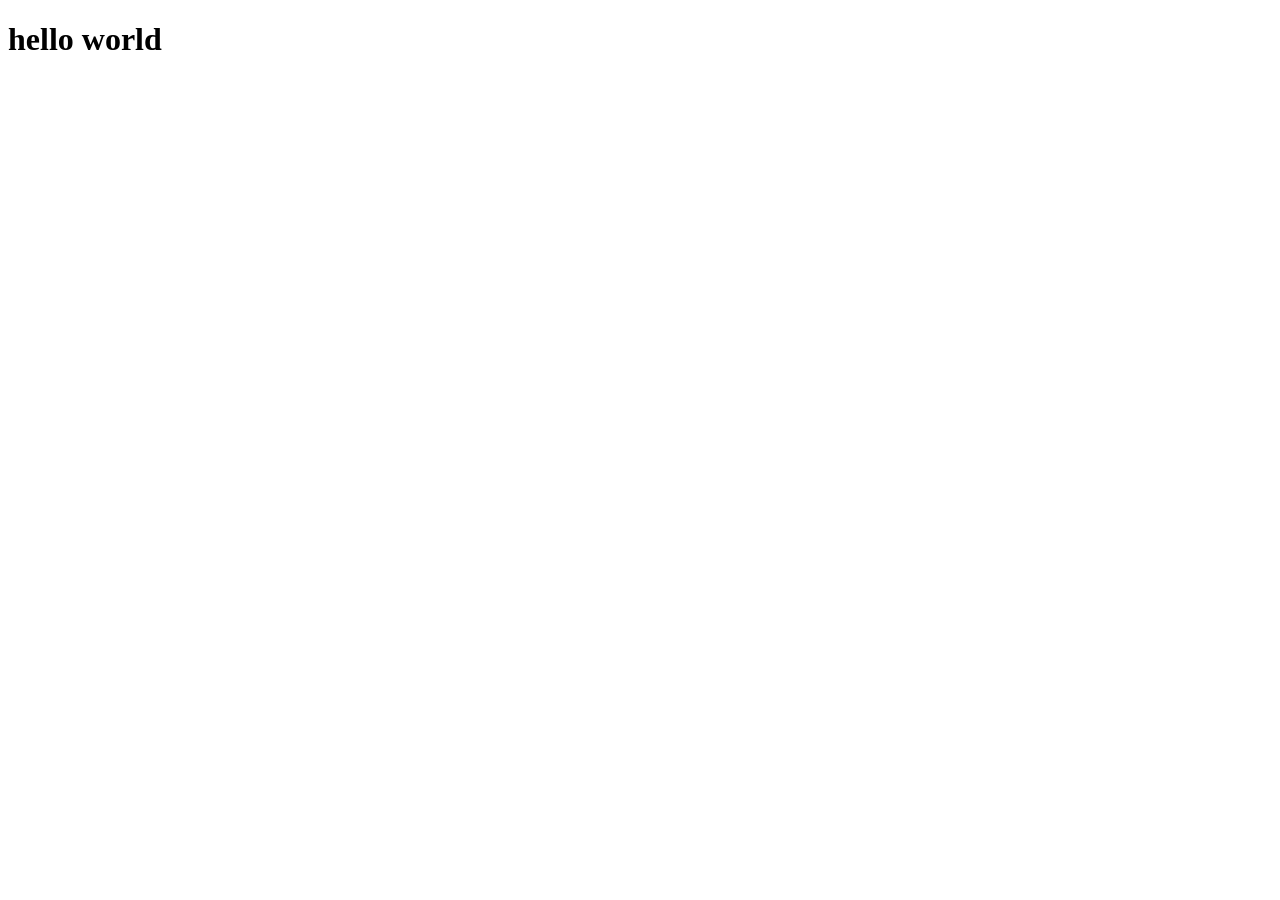
==== isroil.html @ 0ee96da6 "sth added" ====
<!DOCTYPE html>
<html lang="en">
<head>
    <meta charset="UTF-8">
    <meta name="viewport" content="width=device-width, initial-scale=1.0">
    <title>Document</title>
</head>
<body>
    
    <h1>hello world</h1>

</body>
</html>
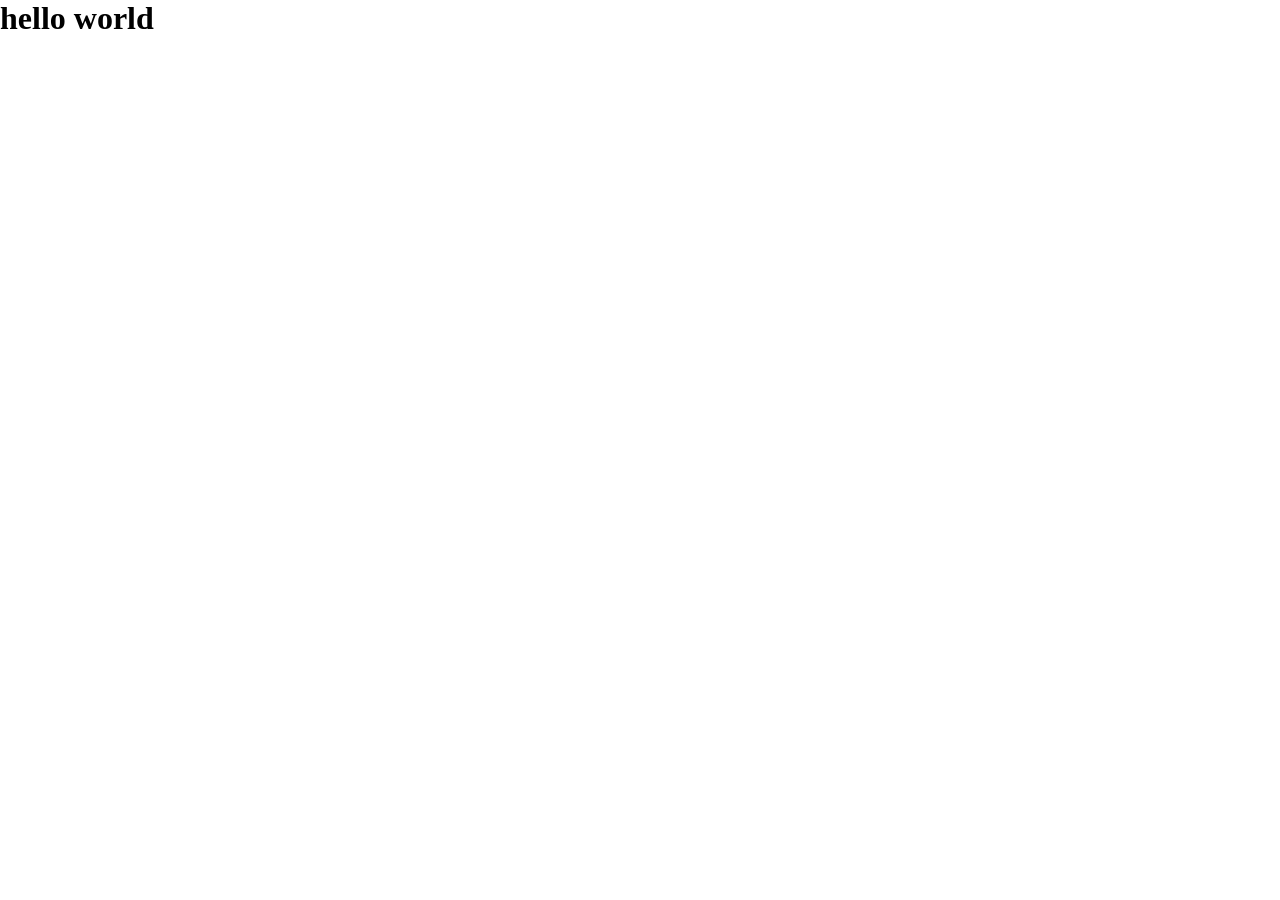
==== commit 530c1f1c: "isroil added isroil.css" ====
--- a/isroil.html
+++ b/isroil.html
@@ -4,6 +4,7 @@
     <meta charset="UTF-8">
     <meta name="viewport" content="width=device-width, initial-scale=1.0">
     <title>Document</title>
+    <link rel="stylesheet" href="isroil.css">
 </head>
 <body>
     
--- a/isroil.css
+++ b/isroil.css
@@ -0,0 +1,7 @@
+*{
+    margin: 0;
+    padding: 0;
+    color: inherit;
+    text-decoration: none;
+    list-style: none;
+}
